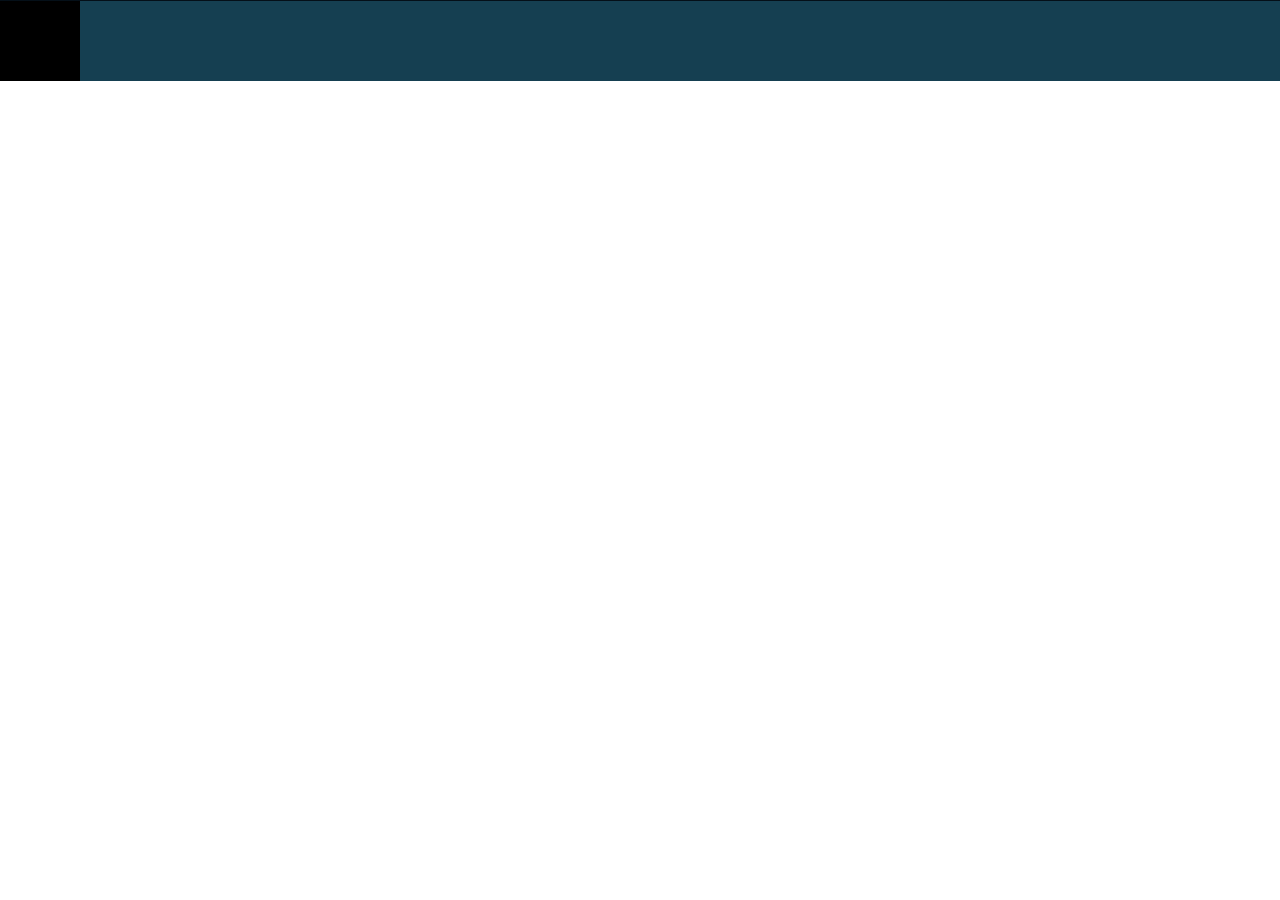
==== src/main/java/gforum/add_entity/index.html @ 6d64c607 "add message beginnings" ====
<!DOCTYPE html>
<html lang="en">
<head>
    <meta charset="UTF-8">
    <title>Add message</title>

    <link rel="stylesheet" href="../webview/css/general.css">
    <link rel="stylesheet" href="../webview/css/layout.css">
    <link rel="stylesheet" href="../webview/css/buttons.css">
<!--    <link rel="stylesheet" href="../webview/css/content.css">-->

<!--    <link rel="stylesheet" href="../webview/css/forum_overview.css">-->
<!--    <link rel="stylesheet" href="../webview/css/thread_overview.css">-->
<!--    <link rel="stylesheet" href="../webview/css/comments_overview.css">-->

</head>
<body>


<div class="box">

    <div class="header">
        <div class="header_logo_container">
            <div id="logo"></div>
        </div>
        <div class="header_banner">
            <div id="info">
                <div id="info_title_container"></div>
                <div id="info_desc_container"></div>
            </div>
        </div>
    </div>


</div>

</body>
</html>
---- src/main/java/gforum/webview/css/general.css ----
/*@font-face {*/
/*    font-family:"Ubuntu-C";*/
/*    src: url("https://github.com/sirjonasxx/test/blob/main/Ubuntu-C.ttf?raw=true") format("truetype");*/
/*}*/

/*@font-face {*/
/*    font-family:"Ubuntu-Habbo";*/
/*    src:url("https://github.com/sirjonasxx/test/blob/main/UbuntuHabbo.woff2?raw=true") format("woff2"),*/
/*    url("https://github.com/sirjonasxx/test/blob/main/UbuntuHabbo.woff?raw=true") format("woff")*/
/*}*/

/*@import url(//db.onlinewebfonts.com/c/3549b18f20fd1f535e2e9810c957c3c7?family=Ubuntu+Habbo);*/
/*@font-face {*/
/*    font-family: "Ubuntu Habbo";*/
/*    src: url("//db.onlinewebfonts.com/t/3549b18f20fd1f535e2e9810c957c3c7.eot");*/
/*    src: url("//db.onlinewebfonts.com/t/3549b18f20fd1f535e2e9810c957c3c7.eot?#iefix") format("embedded-opentype"),*/
/*    url("//db.onlinewebfonts.com/t/3549b18f20fd1f535e2e9810c957c3c7.woff2") format("woff2"),*/
/*    url("//db.onlinewebfonts.com/t/3549b18f20fd1f535e2e9810c957c3c7.woff") format("woff"),*/
/*    url("//db.onlinewebfonts.com/t/3549b18f20fd1f535e2e9810c957c3c7.ttf") format("truetype"),*/
/*    url("//db.onlinewebfonts.com/t/3549b18f20fd1f535e2e9810c957c3c7.svg#Ubuntu Habbo") format("svg");*/
/*}*/

@font-face {
    font-family:"Ubuntu Habbo";
    src: url("../fonts/UbuntuHabbo.woff2") format("woff2"),
    url("../fonts/UbuntuHabbo.woff") format("woff");
}


html, body {
    height: 100%;
    font-family: "Ubuntu Habbo", Ubuntu, sans-serif;
    /*font-family: "Ubuntu-Habbo", sans-serif;*/
    margin: 0;
}

a, a:visited, a:hover, a:focus, a:hover, a:active { cursor: pointer; color: #3691cf; text-decoration-line: underline; text-decoration-color: #2c78aa; }

.invisible {
    display: none; !important;
}

.clickable:hover:not(.gdisabled) {
    cursor: pointer;
}

.clickable:active:not(.gdisabled) {
    cursor: default;
}
---- src/main/java/gforum/webview/css/layout.css ----
.box {
    display: flex;
    flex-flow: column;
    height: 100%;
}

.header {
    height: 80px;
    min-height: 80px;
    width: 100%;
    /*overflow: hidden;*/
    border-top-width: 1px;
    border-top-color: #040f18;
    border-top-style: solid;

    display: flex;
}

.header_logo_container {
    /*float:left;*/
    min-width: 80px;
    background-color: black;
    height: 80px;
    display: inline-flex;

    /*display: inline-block;*/
    /*box-sizing: border-box;*/
}

.header_banner {
    background-color: #153f51;
    /*height: 100%;*/
    /*float: right;*/
    /*overflow: auto;*/
    height: 80px;
    display: inline-flex;
    flex-grow: 100;

    /*display: inline-block;*/
    /*box-sizing: border-box;*/
}

#logo {
    display: flex;
    align-items: center;
    justify-content: center;
    flex-grow: 100;
}

#info_title_container {
    color: white;
    font-weight: bold;
    font-size: 25px;

    /*margin: 0;*/
    margin: 10px 0 1px 0;
    padding: 3px 13px 0 13px;
}

#info_desc_container {
    color: white;
    font-size: 13px;

    padding: 1px 13px 0 13px;

    overflow: hidden;
    max-height: 26px;
}





.quick_links_container {
    display: flex;
    flex: 0 0 auto;
    /*margin: 4px 5px 7px 5px;*/
    margin: 6px 5px 7px 5px;

    font-size: 12px;
}

.quick_links_item {
    display: inline-flex;
    margin-right: 8px;
    white-space: nowrap;
}





.content_container {
    margin: 0 2px 2px 2px;
    background-color: #e9e9e1;
    flex: 1 1 auto;

    display: flex;
    flex-flow: column;

    min-height: 0;
}

#content_title {
    flex: 0 1 auto;
    margin: 6px 6px 4px 6px;
    color: #aaaaaa;
    font-weight: bold;
    font-size: 17px;
    /*overflow: hidden;*/
}

#content_items {
    flex: 1 1 auto;

    border-style: solid;
    border-width: 1px 1px 2px 1px;
    border-color: black;
    border-radius: 6px;

    padding-right: 2px;

    min-height: 0;

    margin: 0 3px;

    display: flex;
    flex-flow: column;
}

#content_buttons {
    flex: 0 0 38px;
    margin: 13px 2px 13px 5px;

    display: flex;
}
---- src/main/java/gforum/webview/css/buttons.css ----
.forumbtn:not(.invisible) {
    -webkit-user-select: none;
    display: inline-flex;

    border-style: solid;
    height: 25px;
    border-color: black;
    border-width: 2px 2px 3px 2px;
    border-radius: 5px;
}


.innerbtn {
    flex: 0 1 auto;

    width: 100%;

    text-align: center;
    align-items: center;
    justify-content: center;
    font-weight: bold;
    white-space: nowrap;

    font-size: 13px;
    line-height: 25px;

    border-style: solid;
    border-width: 2px 2px 12px 2px;
    border-color: red;
    border-radius: 2px;
}

.forumbtn:hover:not(.gdisabled) {
    cursor: pointer;
}

.forumbtn:hover:not(.gdisabled) > .innerbtn {
    border-width: 0 0 12px 0;
    padding-top: 2px;
}

.forumbtn:active:not(.gdisabled) {
    cursor: default;
    border-width: 2px;
    height: 26px;
}

.forumbtn:active:not(.gdisabled) > .innerbtn {
    border-width: 2px 2px 13px 2px;
    padding-top: 0;
}

.forumbtn.gdisabled {
    border-width: 2px;
    height: 26px;
}

#paging_lbl {
    font-size: 13px;
    line-height: 26px;

    overflow: hidden;
    text-align: center;
    align-items: center;
    justify-content: center;
    white-space: nowrap;

    color: #9a9a96;
    width: 50px;
}

.largebtn {
    width: 98px;
    min-width: 98px;
    margin: 0 8px;
}
.smallbtn {
    width: 21px;
    min-width: 21px;
    margin: 0 3px 0 2px;
}



.greybtn:not(.gdisabled) > .innerbtn {
    background-color: #d1d1d1;
    border-color: #bbbbbb;
}

.greybtn:hover:not(.gdisabled) > .innerbtn {
    background-color: #dcdcdc;
    border-color: #cacaca;
}

.greybtn:active:not(.gdisabled) > .innerbtn {
    background-color: #c2c2c2;
    border-color: #8c8c8c;
}

.greybtn.gdisabled > .innerbtn {
    /*color: #;*/
    /*background-color: #;*/
    /*border-color: #;*/
}

.greybtn.gdisabled {
    /*border-color: #;*/
}


.bluebtn:not(.gdisabled) > .innerbtn {
    color: white;
    background-color: #2792b9;
    border-color: #2282a5;
}

.bluebtn:hover:not(.gdisabled) > .innerbtn {
    background-color: #2999c2;
    border-color: #268db3;
}

.bluebtn:active:not(.gdisabled) > .innerbtn {
    background-color: #2487ac;
    border-color: #18617c;
}

.bluebtn.gdisabled > .innerbtn {
    color: #feffff;
    background-color: #3d889d;
    border-color: #3d889d;
}

.bluebtn.gdisabled {
    border-color: #355b64;
}



.whitebtn:not(.gdisabled) > .innerbtn {
    background-color: #f3f3f3;
    border-color: #d9d9d9;
}

.whitebtn:hover:not(.gdisabled) > .innerbtn {
    background-color: #ffffff;
    border-color: #ebebeb;
}

.whitebtn:active:not(.gdisabled) > .innerbtn {
    background-color: #e1e1e1;
    border-color: #a3a3a3;
}

.whitebtn.gdisabled > .innerbtn {
    color: #020202;
    background-color: #c3c3c1;
    border-color: #c3c3c1;
}

.whitebtn.gdisabled {
    border-color: #7a7a7a;
}



.btnspacing {
    flex: 1 1 auto;
}
---- src/main/java/gforum/webview/css/content.css ----
#content_items_container {
    flex: 1 1 auto;
    background-color: #bab8b4;
    border-color: white;
    border-radius: 4px;
    border-style: solid;
    border-width: 1px;

    width: 100%;
    min-height: 0;

    overflow-y: auto;

    display: flex;
    flex-flow: column;
    /*overflow: scroll;*/
}

.content_item {
    flex: 0 1 auto;

    border-style: solid;
    border-width: 1px 0 0 0;
    border-color: #bab8b4;
}

.item_lightblue {
    background-color: #effeff;
}

.item_darkblue {
    background-color: #b5e6f9;
}

.item_grey {
    background-color: #aaaaaa;
}

.item_red {
    background-color: #fcb0a6;
}
---- src/main/java/gforum/webview/css/forum_overview.css ----
.overview_item {
    -webkit-user-select: none;

    min-height: 41px;
    display: flex;

    overflow: hidden;
    white-space: nowrap;
}

.overview_item_logo {
    flex: 0 1 auto;
    display: flex;
    align-items: center;
    justify-content: center;

    width: 41px;
    min-width: 41px;
}

.overview_item_info {
    flex: 1 1 auto;
    min-width: 0;

    margin-left: 3px;

    margin-top: 0;
}

.overview_item_msgs {
    flex: 0 1 auto;

    width: 103px;
    min-width: 103px;
    margin-left: 4px;

    margin-top: 2px;
}

.oii_name {
    font-size: 13px;
    width: 100%;

    overflow: hidden;
    max-height: 14px;
    min-height: 14px;
    padding-top: 3px;
}
.oii_desc {
    font-size: 11px;
    margin-top: 2px;
    overflow: hidden;
}

.oim_msgs {
    font-size: 11px;
    margin-top: 3px;
}
.oim_unread {
    font-size: 11px;
    margin-top: 3px;
}
---- src/main/java/gforum/webview/css/thread_overview.css ----
.thread_item {
    -webkit-user-select: none;

    min-height: 41px;
    display: flex;

    overflow: hidden;
    white-space: nowrap;
}

.thread_item > div {
    border-style: solid;
    border-color: #bab8b4;
    border-width: 0 0 0 1px;
}

.thread_settings {
    flex: 0 1 auto;
    display: flex;
    flex-flow: column;

    width: 20px;
    min-width: 20px;
}

.thread_info {
    flex: 1 1 auto;
    min-width: 0;

    padding-left: 3px;
    padding-top: 2px;
}

.thread_msgs {
    flex: 0 1 auto;

    width: 140px;
    min-width: 140px;
    padding-left: 4px;

    padding-top: 2px;
}

.thread_delete_report {
    flex: 0 1 auto;

    width: 50px;
    min-width: 50px;
    display: flex;
}
---- src/main/java/gforum/webview/css/comments_overview.css ----
.comment_item {
    flex: 0 0 auto;
    background-color: #bab8b4;

    width: 100%;


    display: flex;
    flex-flow: column;
    /*overflow: scroll;*/
}

.comment_header {
    flex: 0 0 auto;

    min-height: 26px;
    background-color: #3179ac;

    display: flex;
}

.comment_body {
    display: flex;
    min-height: 100px;
}




.ch_timeago {
    flex: 1 1 auto;
    color: white;
    font-size: 13px;
    margin: 7px 0 0 3px;
}
.ch_index {
    flex: 0 0 auto;
    color: white;
    font-size: 13px;
    margin: 7px 4px 0 0;
}
.ch_buttons {
    flex: 0 0 auto;
    display: flex;
}




.cb_author {
    flex: 0 1 auto;
    min-width: 130px;
    max-width: 130px;

    display: flex;
    flex-flow: column;
    overflow: hidden;
}

.cb_content {
    flex: 1 1 auto;

    padding: 5px 10px;
    font-size: 13px;
    overflow-wrap: break-word;
    min-width: 0;
}

.cbc_quote {
    background-color: #cccccc;
    margin: 3px 10px 3px 16px;
    padding: 5px;

    font-size: 13px;
    overflow-wrap: break-word;
    min-width: 0;
}



.cba_name {
    flex: 0 0 auto;

    min-height: 16px;
    font-size: 13px;
    font-weight: bold;
    margin: 8px 0 0 5px;

}
.cba_messages {
    flex: 0 0 auto;

    min-height: 15px;
    font-size: 13px;
    margin: 2px 0 0 5px;

}
.cba_look {
    margin: -17px 0 0 -7px;
    height: 0;
}



.comment_open > .cb_author {
    background-color: #c8eff8;
}
.comment_open > .cb_content {
    background-color: #ffffff;
}

.comment_unread > .cb_author {
    background-color: #c8eff8;
}
.comment_unread > .cb_content {
    background-color: #fef4da;
}

.comment_hidden > .cb_author {
    background-color: #d7d7cf;
}
.comment_hidden > .cb_content {
    background-color: #e9e9e0;
}

.comment_staffhidden > .cb_author {
    background-color: #fedfd3;
}
.comment_staffhidden > .cb_content {
    background-color: #fdc6bb;
}
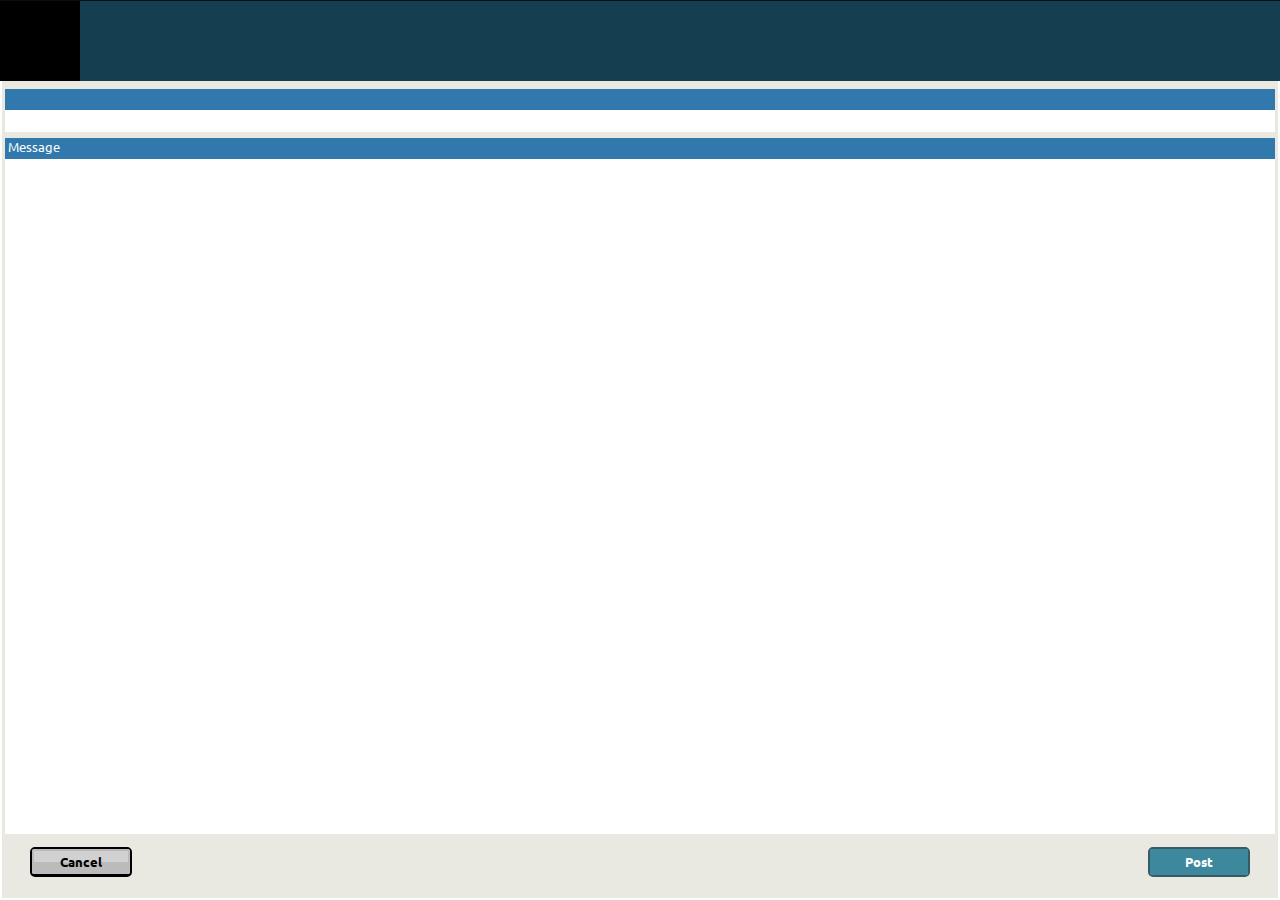
==== commit 8f1bcb03: "more design and its getting really annoying" ====
--- a/src/main/java/gforum/add_entity/index.html
+++ b/src/main/java/gforum/add_entity/index.html
@@ -7,11 +7,15 @@
     <link rel="stylesheet" href="../webview/css/general.css">
     <link rel="stylesheet" href="../webview/css/layout.css">
     <link rel="stylesheet" href="../webview/css/buttons.css">
+    <link rel="stylesheet" href="../webview/css/add_item_layout.css">
 <!--    <link rel="stylesheet" href="../webview/css/content.css">-->
 
 <!--    <link rel="stylesheet" href="../webview/css/forum_overview.css">-->
 <!--    <link rel="stylesheet" href="../webview/css/thread_overview.css">-->
 <!--    <link rel="stylesheet" href="../webview/css/comments_overview.css">-->
+
+    <link rel="stylesheet" type="text/css" href="http://fonts.googleapis.com/css?family=Ubuntu:regular,bold&subset=Latin">
+    <script src="https://ajax.googleapis.com/ajax/libs/jquery/3.5.1/jquery.min.js"></script>
 
 </head>
 <body>
@@ -31,8 +35,54 @@
         </div>
     </div>
 
+    <div id="elements" class="a_container">
+        <div id="subject_lbl" class="a_lbl"></div>
+        <textarea id="subject" class="a_txt a_subject"></textarea>
+        <div class="a_div"></div>
+        <div class="a_lbl">Message</div>
+        <textarea id="message" class="a_txt a_message"></textarea>
+
+        <div id="a_content_buttons">
+            <div class="forumbtn largebtn greybtn">
+                <div id="cancel_btn" class="innerbtn">Cancel</div>
+            </div>
+            <div class="btnspacing"></div>
+            <div class="forumbtn largebtn bluebtn gdisabled">
+                <div id="add_btn" class="innerbtn">Post</div>
+            </div>
+        </div>
+    </div>
+
 
 </div>
 
+<script>
+    // str str str str bool str str
+    function setContents(f_badge, f_title, f_desc, type_subject_lbl, can_edit_subject, subject, message) {
+        $("#logo").empty();
+        $('#logo').prepend(`<img src="${f_badge}" />`);
+
+        $("#info_title_container").html(f_title);
+        $("#info_desc_container").html(f_desc);
+
+
+        $("#elements").load(" #elements > *", function() { // fixes a bug
+            $("#subject").keypress(function(event) {
+                if (event.which === 13) {
+                    event.preventDefault();
+                }
+            });
+
+            $("#subject_lbl").html(type_subject_lbl);
+
+            $("#subject").html(subject);
+            $("#subject").attr('readonly', !can_edit_subject);
+            $("#message").html(message);
+        });
+
+    }
+</script>
+
+
 </body>
 </html>--- a/src/main/java/gforum/webview/css/general.css
+++ b/src/main/java/gforum/webview/css/general.css
@@ -27,7 +27,7 @@
 }
 
 
-html, body {
+html, body, textarea {
     height: 100%;
     font-family: "Ubuntu Habbo", Ubuntu, sans-serif;
     /*font-family: "Ubuntu-Habbo", sans-serif;*/
--- a/src/main/java/gforum/webview/css/layout.css
+++ b/src/main/java/gforum/webview/css/layout.css
@@ -52,7 +52,6 @@
     font-weight: bold;
     font-size: 25px;
 
-    /*margin: 0;*/
     margin: 10px 0 1px 0;
     padding: 3px 13px 0 13px;
 }
--- a/src/main/java/gforum/webview/css/add_item_layout.css
+++ b/src/main/java/gforum/webview/css/add_item_layout.css
@@ -0,0 +1,66 @@
+.a_container {
+    margin: 0 2px 2px 2px;
+    background-color: #e9e9e1;
+    flex: 1 1 auto;
+
+    display: flex;
+    flex-direction: column;
+    padding: 8px 3px 0 3px;
+}
+
+.a_lbl {
+    flex: 0 0 auto;
+    color: white;
+    background-color: #3179ac;
+    height: 13px;
+    max-height: 13px;
+
+    line-height: 13px;
+    font-size: 13px;
+    padding: 4px 3px;
+}
+
+.a_txt {
+    border: none;
+    margin: 0;
+    padding: 2px 3px;
+
+    overflow: auto;
+    outline: none;
+
+    -webkit-box-shadow: none;
+    -moz-box-shadow: none;
+    box-shadow: none;
+
+    resize: none;
+}
+
+
+.a_subject {
+    flex: 0 0 auto;
+    background-color: white;
+    height: 18px;
+    max-height: 18px;
+    overflow: hidden;
+
+    font-size: 15px;
+    line-height: 21px;
+}
+
+.a_div {
+    flex: 0 0 auto;
+    height: 6px;
+    max-height: 6px;
+}
+
+.a_message {
+    flex: 1 1 auto;
+    background-color: white;
+}
+
+#a_content_buttons {
+    flex: 0 0 38px;
+    margin: 13px 17px 13px 17px;
+
+    display: flex;
+}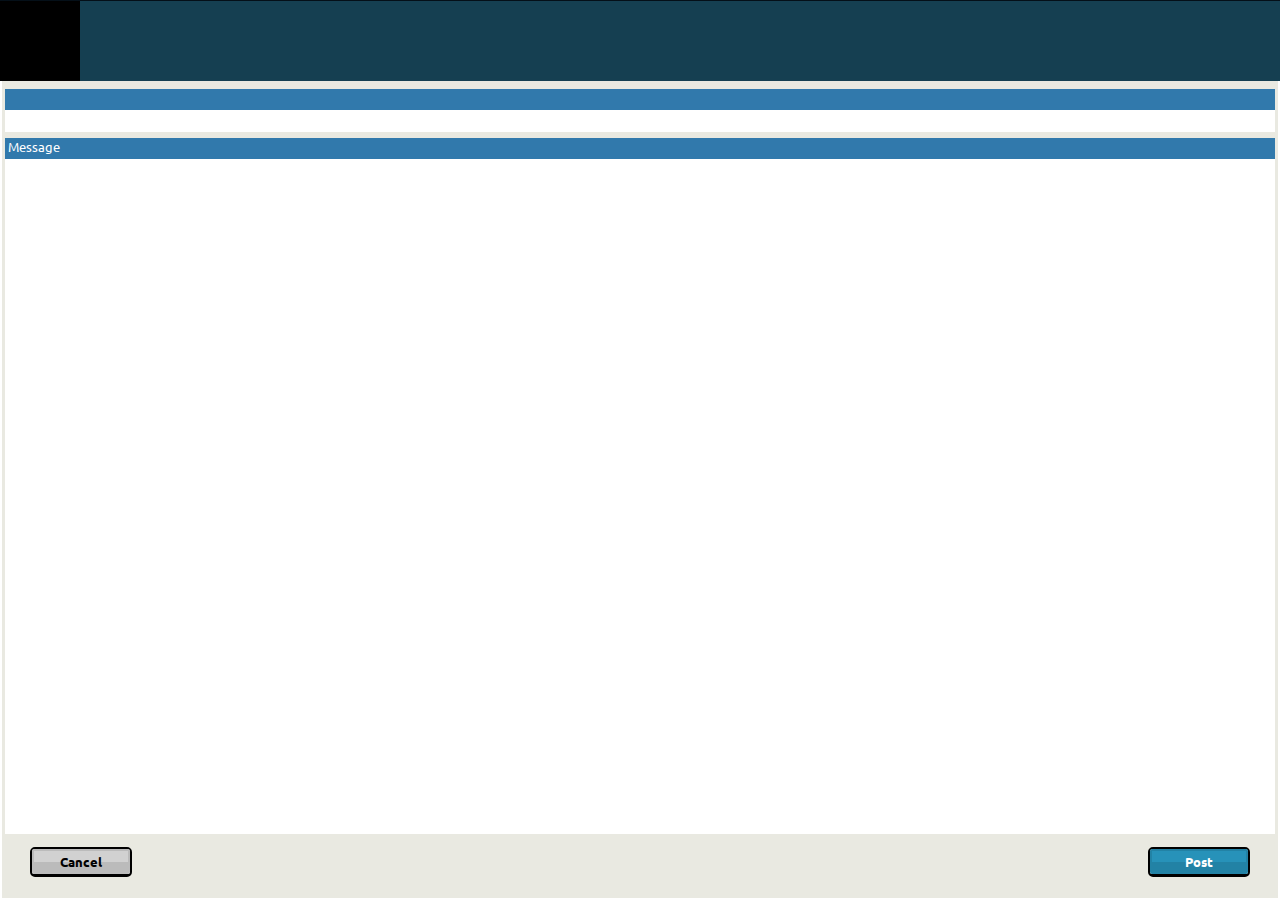
==== commit 1a00fe51: "post message finish & report thread/message" ====
--- a/src/main/java/gforum/add_entity/index.html
+++ b/src/main/java/gforum/add_entity/index.html
@@ -35,20 +35,23 @@
         </div>
     </div>
 
-    <div id="elements" class="a_container">
-        <div id="subject_lbl" class="a_lbl"></div>
-        <textarea id="subject" class="a_txt a_subject"></textarea>
-        <div class="a_div"></div>
-        <div class="a_lbl">Message</div>
-        <textarea id="message" class="a_txt a_message"></textarea>
+    <div class="a_container">
+        <div id="elements" class="a_subcontainer">
+            <div id="subject_lbl" class="a_lbl"></div>
+            <textarea id="subject" class="a_txt a_subject"></textarea>
+            <div class="a_div"></div>
+            <div class="a_lbl">Message</div>
+            <textarea id="message" class="a_txt a_message"></textarea>
+        </div>
+
 
         <div id="a_content_buttons">
-            <div class="forumbtn largebtn greybtn">
-                <div id="cancel_btn" class="innerbtn">Cancel</div>
+            <div id="cancel_btn" class="forumbtn largebtn greybtn">
+                <div class="innerbtn">Cancel</div>
             </div>
             <div class="btnspacing"></div>
-            <div class="forumbtn largebtn bluebtn gdisabled">
-                <div id="add_btn" class="innerbtn">Post</div>
+            <div id="add_btn" class="forumbtn largebtn bluebtn">
+                <div class="innerbtn">Post</div>
             </div>
         </div>
     </div>
@@ -67,7 +70,10 @@
 
 
         $("#elements").load(" #elements > *", function() { // fixes a bug
-            $("#subject").keypress(function(event) {
+            let subject_inp = $("#subject");
+            let message_inp =  $("#message");
+
+            subject_inp.keypress(function(event) {
                 if (event.which === 13) {
                     event.preventDefault();
                 }
@@ -75,9 +81,19 @@
 
             $("#subject_lbl").html(type_subject_lbl);
 
-            $("#subject").html(subject);
-            $("#subject").attr('readonly', !can_edit_subject);
-            $("#message").html(message);
+            subject_inp.html(subject);
+            subject_inp.attr('readonly', !can_edit_subject);
+            message_inp.html(message);
+
+            app.subjectValueChange(subject_inp.val());
+            app.messageValueChange(message_inp.val());
+            subject_inp.keyup(function(){
+                app.subjectValueChange(subject_inp.val());
+            });
+            message_inp.keyup(function(){
+                app.messageValueChange(message_inp.val());
+            });
+
         });
 
     }
--- a/src/main/java/gforum/webview/css/general.css
+++ b/src/main/java/gforum/webview/css/general.css
@@ -32,6 +32,7 @@
     font-family: "Ubuntu Habbo", Ubuntu, sans-serif;
     /*font-family: "Ubuntu-Habbo", sans-serif;*/
     margin: 0;
+    overflow-x: hidden;
 }
 
 a, a:visited, a:hover, a:focus, a:hover, a:active { cursor: pointer; color: #3691cf; text-decoration-line: underline; text-decoration-color: #2c78aa; }
--- a/src/main/java/gforum/webview/css/add_item_layout.css
+++ b/src/main/java/gforum/webview/css/add_item_layout.css
@@ -6,6 +6,12 @@
     display: flex;
     flex-direction: column;
     padding: 8px 3px 0 3px;
+}
+
+.a_subcontainer {
+    flex: 1 1 auto;
+    display: flex;
+    flex-direction: column;
 }
 
 .a_lbl {
